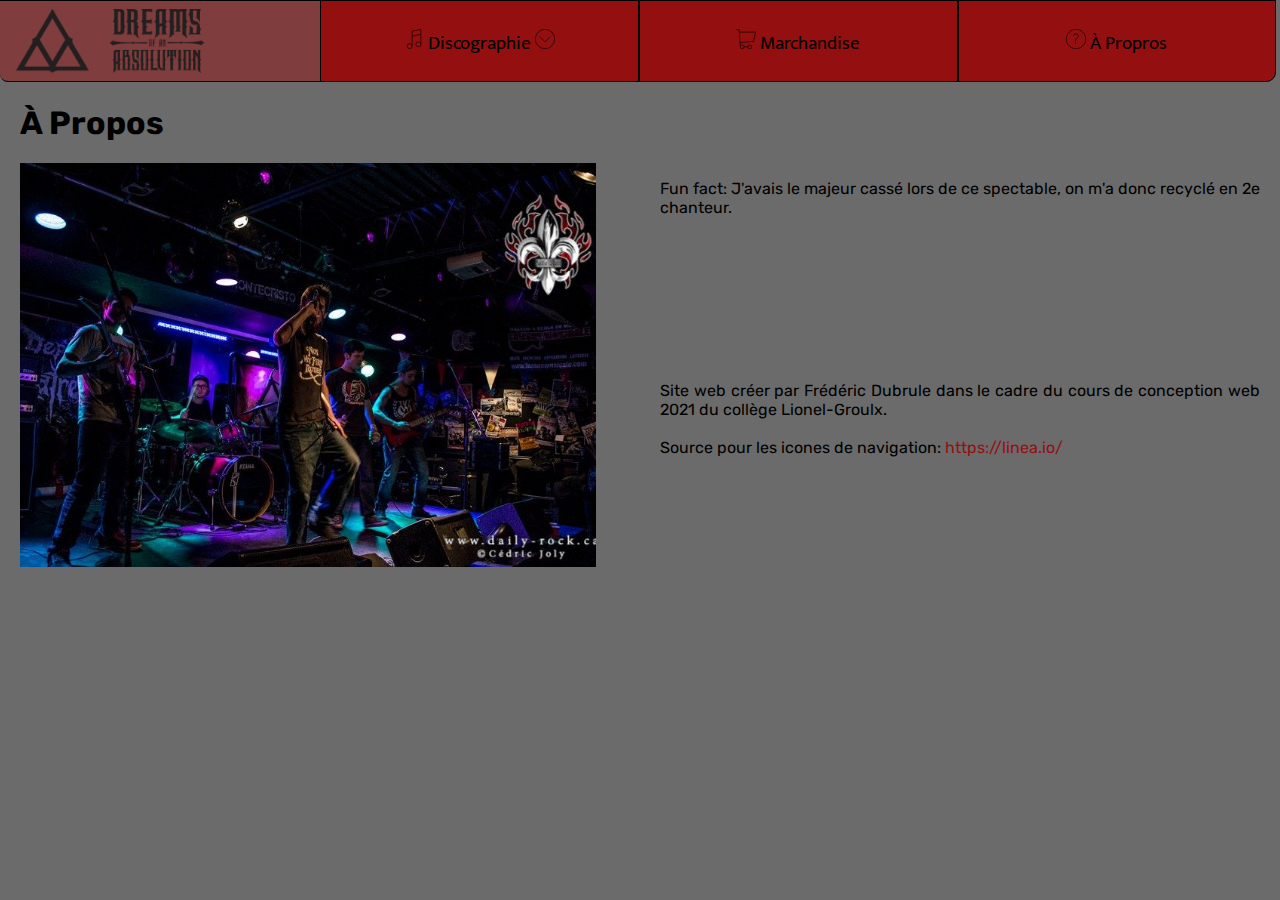
==== about.html @ 9cec656a "commit" ====
<!DOCTYPE html>
<html lang="en">

<head>
    <meta charset="UTF-8">
    <meta http-equiv="X-UA-Compatible" content="IE=edge">
    <meta name="viewport" content="width=device-width, initial-scale=1.0">
    <title>À Propos - Dreams Of An Absolution</title>
    <link rel="stylesheet" href="style.css">
    <link rel="preconnect" href="https://fonts.googleapis.com">
    <link rel="preconnect" href="https://fonts.gstatic.com" crossorigin>
    <link href="https://fonts.googleapis.com/css2?family=Mukta:wght@800&display=swap" rel="stylesheet">
    <link rel="preconnect" href="https://fonts.googleapis.com">
    <link rel="preconnect" href="https://fonts.gstatic.com" crossorigin>
    <link href="https://fonts.googleapis.com/css2?family=Mukta:wght@800&family=Rubik&display=swap" rel="stylesheet">
</head>

<body>
    <nav>
        <div class="doaaHome">
            <a href="index.html">
                <img class="doaa" src="images/DOAA logos/png/DOAA - Logo.png" alt="DOAA Logo">
                <img class="dreams" src="images/DOAA logos/png/DOAA - Text.png" alt="Dreams Of An Absolution">
            </a>
        </div>
        <ul class="navPrincipal">
            <li class="discography">
                <a class="sousMenu" href="#"><img class="iconeMenu"
                        src="images/Linea icon pack free/music_note_multiple.svg">
                    Discographie
                    <img class="iconeSousMenu" src="images/Linea icon pack free/arrows_circle_down.svg">
                </a>

                <ul class="sousMenu">
                    <li class="discography"><a href="originEP.html">Origin EP
                            <img class="iconeDansSousMenu" src="images/DOAA logos/doaa_origin_cover.jpg">
                        </a>
                    </li>
                    <li class="finSousMenu"><a href="theFallEP.html">The Fall EP
                            <img class="iconeDansSousMenu" src="images/DOAA logos/doaa_the_fall.png">
                        </a>
                    </li>
                </ul>
            </li>
            <li><a href="marchandise.html">
                    <img class="iconeMenu" src="images/Linea icon pack free/ecommerce_cart_content.svg">
                    Marchandise
                </a>
            </li>
            <li class="finMenu"><a href="about.html"><img class="iconeMenu"
                        src="images/Linea icon pack free/basic_question.svg">
                    À Propros

                </a>
            </li>
        </ul>
    </nav>
    <div>
        <h1>À Propos</h1>
        <div class="about">
            <img class="photo" src="images/DOAA logos/doaa_photo_about.jpg" alt="photo du groupe">
            <p>Fun fact: J'avais le majeur cassé lors de ce spectable, on m'a donc recyclé en 2e chanteur.</p>
            <p>Site web créer par Frédéric Dubrule dans le cadre du cours de conception web 2021 du collège Lionel-Groulx. <br><br> Source pour les icones
                de navigation: <a href="https://linea.io/" target="blank">https://linea.io/</a></p>
        </div>
    </div>
</body>

</html>
---- style.css ----
body{
    background-color: rgb(107, 107, 107);
margin: 0;
}
/*Nav bar*/
nav{
    width: 100%;
    height: 5em;
    display: inline-block;
    padding: 0;
    margin: 0;
    font-family: 'Mukta', sans-serif;
}
ul{ 
    list-style: none;
    height: 100%;
    padding: 0;
    line-height: 64px;
}
ul.navPrincipal{
    margin: 0;
    width: 75%;
    float: right;
}
ul.sousMenu{
    position: relative;
    right: 1px;
    display: none;
    z-index: +1;
}
ul.sousMenu li{
    margin: 0;
}
li{
    float: left;
    height: 100%;
    margin: 0;
    width: 33%;
    line-height: 84px;
    font-size: larger;
    text-align: center;
    border: solid black 1px;
    padding: 0;
    background-color:rgb(148, 16, 16);
}
ul.sousMenu li{
    display: block;
    width: 100%;
    background-color: rgb(148, 16, 16);
    font-size: 1em;

}
div.doaaHome{
    display: inline-block;
    width: 25%;
    height: 80px;
    margin: 0;
    border-bottom-left-radius: 0.5em;
    background-color: rgb(148, 16, 16);
    border-bottom: solid black 1px;
    border-top: solid black 1px;
}
div.doaaHome:hover{
    background-color: rgba(148, 16, 16,0.5);
}
li.finMenu{
    border-bottom-right-radius: 0.5em;
}
li.finSousMenu{
    border-bottom-left-radius: .5em;
    border-bottom-right-radius: .5em;
}
li:hover ul li{
    background-color: rgba(148, 16, 16,0.5);
}
li:hover ul li a{
    color: black;
}
li ul li:hover{
    background-color: black;
}
li ul li:hover {
    color: black;
}
 ul  li:hover ul{
    position: relative;
    display: block;
}
ul.navPrincipal li:hover{
   background-color:  rgba(148, 16, 16, 0.5);
}
ul.navPrincipal li:hover{
    color: black;
}
ul.navPrincipal li ul.sousMenu li:hover{
    background-color: rgb(148, 16, 16);
}
a{
    display: block;
    text-decoration: none;
    color: black;
    height: 100%;
    width: 100%;
}
ul.navPrincipal li.discography a.sousMenu:hover{
    cursor: default;
}
/*images*/
.iconeMenu{
    width: 20px;
    padding-top: 1em;
}
img.iconeSousMenu{
    width: 20px;  
}
img.iconeDansSousMenu{
    float: left;
    width: 50px;
    border-radius: 100%;
    margin-top: 16px;
    margin-left: 16px;
}
img.doaa{
    height: 80%;
    padding-left: 1em;
    padding-top: .5em;
}
img.dreams{
    height: 80%;
    padding-left: 1em;
}
/* body*/
h1{
    text-indent: 20px;
    font-family: 'Rubik', sans-serif;
    margin-top: 24px;
}
img.photo{
    width: 40%;
    margin-left: 20px;
}
img.photoM{
    height: 260px;
    margin-left: 20px;
    grid-row: 1 / span 4;
}
img.photoEP{
    margin-left: 20px;
    width: 220px;
}
img.icon{
    width: 40px;
}
iframe{
    float: left;
}
p{
    margin-left: 20px;
    font-family: 'Rubik', sans-serif;
    text-align: justify;
    margin-right: 20px;
}
div.contenu{
    display: grid;
    grid-template-columns: repeat(3,1fr);
    grid-template-rows: auto auto;
    column-gap: 20px;
}
div.marchandise{
    display: grid;
    grid-template-columns: 50% 50px auto;
}
p.EP{
    grid-column: 1/4;
}
div.audio{
    display: grid; 
}
div.video{
    display: grid;
    height: 350px;
}
div.contenu div.video iframe{
    height: 90%;
    width: 90%;
    margin: 0;  
}
div.marchandise div{
    grid-column: span 2;
    height: 54px;
}
div.marchandise div a{
    display: inline;
    padding: 10px;
    background-color: rgb(148, 16, 16);;
    border-radius: 10px;
    font-weight: bold;
    line-height: 40px;
    border: solid black 1px;
    margin-bottom: 14px;  
}
div.marchandise div img.icon{
    margin-right: 7px;
    position: relative;
    top: 14px;   
}
div.marchandise div a:hover{
    background-color: rgba(148, 16, 16, 0.5);;
}
div.video p{
   margin: 0;
   width: 300px;
}
p a{
    display: inline;
    color: rgb(148, 16, 16);
}
p a:hover{
    color:rgba(148, 16, 16, 0.5);
}
div.about{
    display: grid;
    grid-template-columns: 50% 50%;
    grid-template-rows: repeat(2,1fr);
}
div.about img{
    grid-row: 1/ span 2;
    width: 90%;
}
/* Media queries*/
    @media all and (max-width: 880px) {
        audio{
            width: 50%;
        }   
    }
@media all and (max-width: 824px ) {
    nav{
        height: 4em;
    }
    div.doaaHome{
        height: 64px;
    }
}
@media all and (max-width: 796px) {
    body{
        margin-right: 10px;
    }
    ul.navPrincipal li{
        width: 100%;
    }
    div.doaaHome{
       width: 100%;
       height: 49.6px;
       margin: 5px;
       border-radius: .5em;
    }
    div.doaaHome a{
        margin-left: auto;
        margin-right: auto;
        display: flex;
        justify-content: center;
    }
    div{
        width: 100%;
        margin: 5px;
    }
    ul.navPrincipal{
        width: 100%;
        border-radius: .5em;
    }
    nav{
        height: 10%;
    }
    li{
        line-height: 32px;
        border-radius: .5em;
        margin: 5px;
    }
    ul.sousMenu{
        border-radius: .5em;
        position: relative;
        right: 6px;
    }
    ul.sousMenu li{
        margin-right: 10px;
        margin: 5px;
        height: 3em;
        line-height: 51px;
        height: 51px;
    }
    img.doaa{
        padding-left: 0;
    }
    img.dreams{
        padding-top: .5em;
    }
    img.iconeDansSousMenu{
        margin-top: 0;
        margin: .5em;
        height: 36px;
        width: 36px;
    }
    li.discography a{
        height: 100%;
    }
    img.photo{
        width: 90%;
    }
    div.about{
        display: block;
    }
    div.marchandise{
        display: inline-block
    }
    img.photoM{
        width: 90%;
        height: fit-content;
        display: block;
    }
    div.marchandise img.icon{
        display: inline-block;
        margin-top: 20px;
    }
    div.marchandise div{
        display: inline-block;
        width:300px ;
    }
    div.contenu{
        display: block;
    }
    div.contenu iframe{
        margin-left: 20px;
        width: 90%;
        margin-bottom: 10px;
    }
    div.contenu p{
        display: block;
    }
    div.contenu img.photoEP{
        width: 90%;
        margin-bottom: 10px;
    }
    div.video{
        display: block;
        margin-left: 20px;
    }
    div.video iframe{
        height: 100%;
        margin-bottom: 10px;
    }
    div.audio{
        margin-left: 20px;
    }
    audio{
        width: 90%
    }
    div.video p{
        position: relative;
        top: 5px;
    }
}
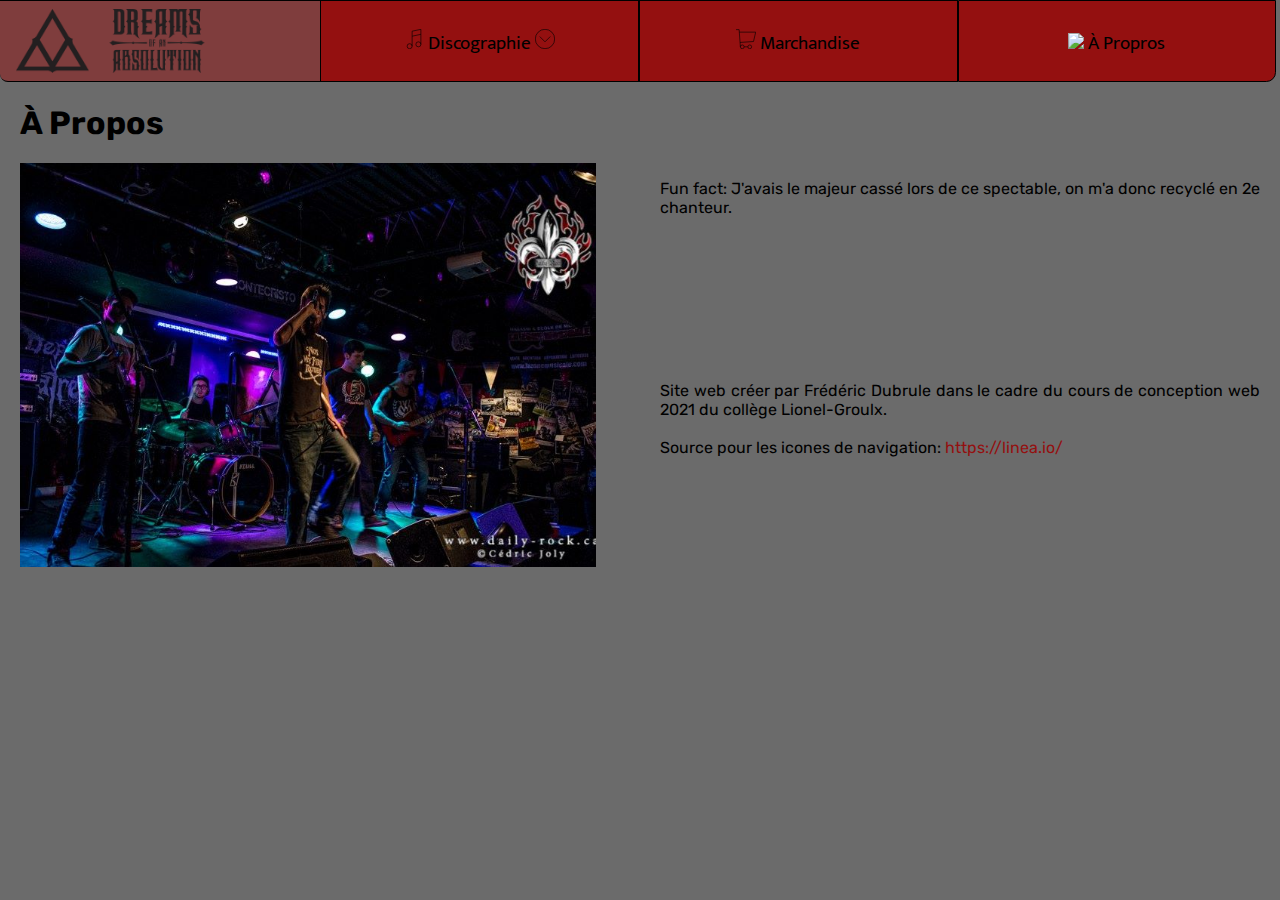
==== commit 4165e8fc: "commit" ====
--- a/about.html
+++ b/about.html
@@ -19,25 +19,24 @@
     <nav>
         <div class="doaaHome">
             <a href="index.html">
-                <img class="doaa" src="images/DOAA logos/png/DOAA - Logo.png" alt="DOAA Logo">
-                <img class="dreams" src="images/DOAA logos/png/DOAA - Text.png" alt="Dreams Of An Absolution">
+                <img class="doaa" src="images/DOAA_logos/png/DOAA - Logo.png" alt="DOAA_Logo">
+                <img class="dreams" src="images/DOAA_logos/png/DOAA - Text.png" alt="Dreams_Of_An_Absolution">
             </a>
         </div>
         <ul class="navPrincipal">
             <li class="discography">
-                <a class="sousMenu" href="#"><img class="iconeMenu"
-                        src="images/Linea icon pack free/music_note_multiple.svg">
+                <a class="sousMenu" href="#"><img class="iconeMenu"src="images/Linea_icon_pack_free/music_note_multiple.svg">
                     Discographie
-                    <img class="iconeSousMenu" src="images/Linea icon pack free/arrows_circle_down.svg">
+                    <img class="iconeSousMenu" src="images/Linea_icon_pack_free/arrows_circle_down.svg">
                 </a>
 
                 <ul class="sousMenu">
-                    <li class="discography"><a href="originEP.html">Origin EP
-                            <img class="iconeDansSousMenu" src="images/DOAA logos/doaa_origin_cover.jpg">
+                    <li><a href="originEP.html">Origin EP
+                            <img class="iconeDansSousMenu" src="images/DOAA_logos/doaa_origin_cover.jpg">
                         </a>
                     </li>
                     <li class="finSousMenu"><a href="theFallEP.html">The Fall EP
-                            <img class="iconeDansSousMenu" src="images/DOAA logos/doaa_the_fall.png">
+                            <img class="iconeDansSousMenu" src="images/DOAA_logos/doaa_the_fall.png">
                         </a>
                     </li>
                 </ul>
@@ -48,7 +47,7 @@
                 </a>
             </li>
             <li class="finMenu"><a href="about.html"><img class="iconeMenu"
-                        src="images/Linea icon pack free/basic_question.svg">
+                        src="images/Linea_icon pack_free/basic_question.svg">
                     À Propros
 
                 </a>
--- a/style.css
+++ b/style.css
@@ -184,6 +184,7 @@
     height: 90%;
     width: 90%;
     margin: 0;  
+    z-index: 5;
 }
 div.marchandise div{
     grid-column: span 2;
@@ -208,8 +209,10 @@
     background-color: rgba(148, 16, 16, 0.5);;
 }
 div.video p{
+    display: block;
    margin: 0;
    width: 300px;
+   height: 3em;
 }
 p a{
     display: inline;
@@ -347,6 +350,7 @@
     div.video iframe{
         height: 100%;
         margin-bottom: 10px;
+        display: block;
     }
     div.audio{
         margin-left: 20px;
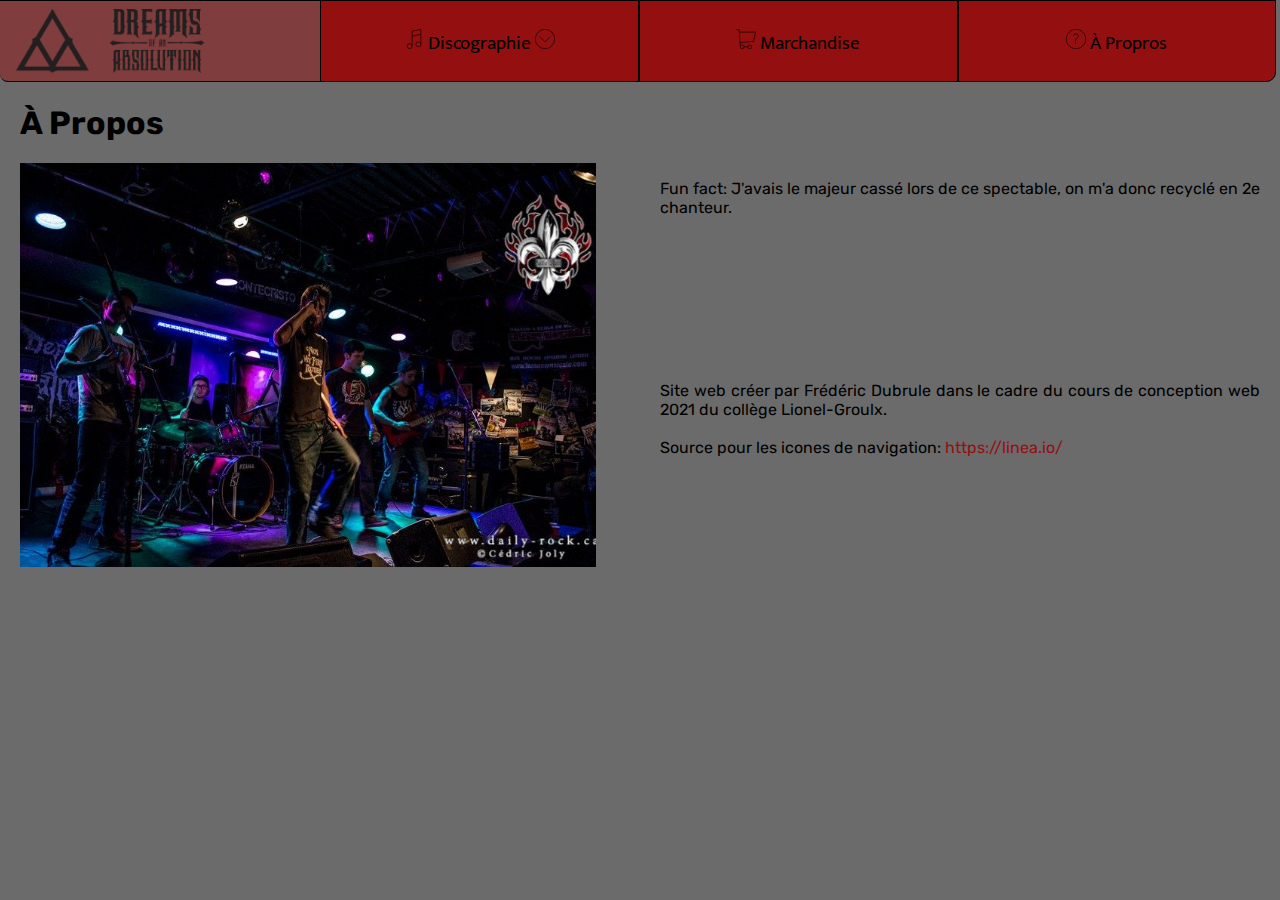
==== commit 8c606fc1: "commit" ====
--- a/about.html
+++ b/about.html
@@ -19,8 +19,8 @@
     <nav>
         <div class="doaaHome">
             <a href="index.html">
-                <img class="doaa" src="images/DOAA_logos/png/DOAA - Logo.png" alt="DOAA_Logo">
-                <img class="dreams" src="images/DOAA_logos/png/DOAA - Text.png" alt="Dreams_Of_An_Absolution">
+                <img class="doaa" src="images/DOAA_logos/png/DOAA-Logo.png" alt="DOAA_Logo">
+                <img class="dreams" src="images/DOAA_logos/png/DOAA-Text.png" alt="Dreams_Of_An_Absolution">
             </a>
         </div>
         <ul class="navPrincipal">
@@ -42,12 +42,11 @@
                 </ul>
             </li>
             <li><a href="marchandise.html">
-                    <img class="iconeMenu" src="images/Linea icon pack free/ecommerce_cart_content.svg">
+                    <img class="iconeMenu" src="images/Linea_icon_pack_free/ecommerce_cart_content.svg">
                     Marchandise
                 </a>
             </li>
-            <li class="finMenu"><a href="about.html"><img class="iconeMenu"
-                        src="images/Linea_icon pack_free/basic_question.svg">
+            <li class="finMenu"><a href="about.html"><img class="iconeMenu" src="images/Linea_icon_pack_free/basic_question.svg">
                     À Propros
 
                 </a>
@@ -57,7 +56,7 @@
     <div>
         <h1>À Propos</h1>
         <div class="about">
-            <img class="photo" src="images/DOAA logos/doaa_photo_about.jpg" alt="photo du groupe">
+            <img class="photo" src="images/DOAA_logos/doaa_photo_about.jpg" alt="photo du groupe">
             <p>Fun fact: J'avais le majeur cassé lors de ce spectable, on m'a donc recyclé en 2e chanteur.</p>
             <p>Site web créer par Frédéric Dubrule dans le cadre du cours de conception web 2021 du collège Lionel-Groulx. <br><br> Source pour les icones
                 de navigation: <a href="https://linea.io/" target="blank">https://linea.io/</a></p>
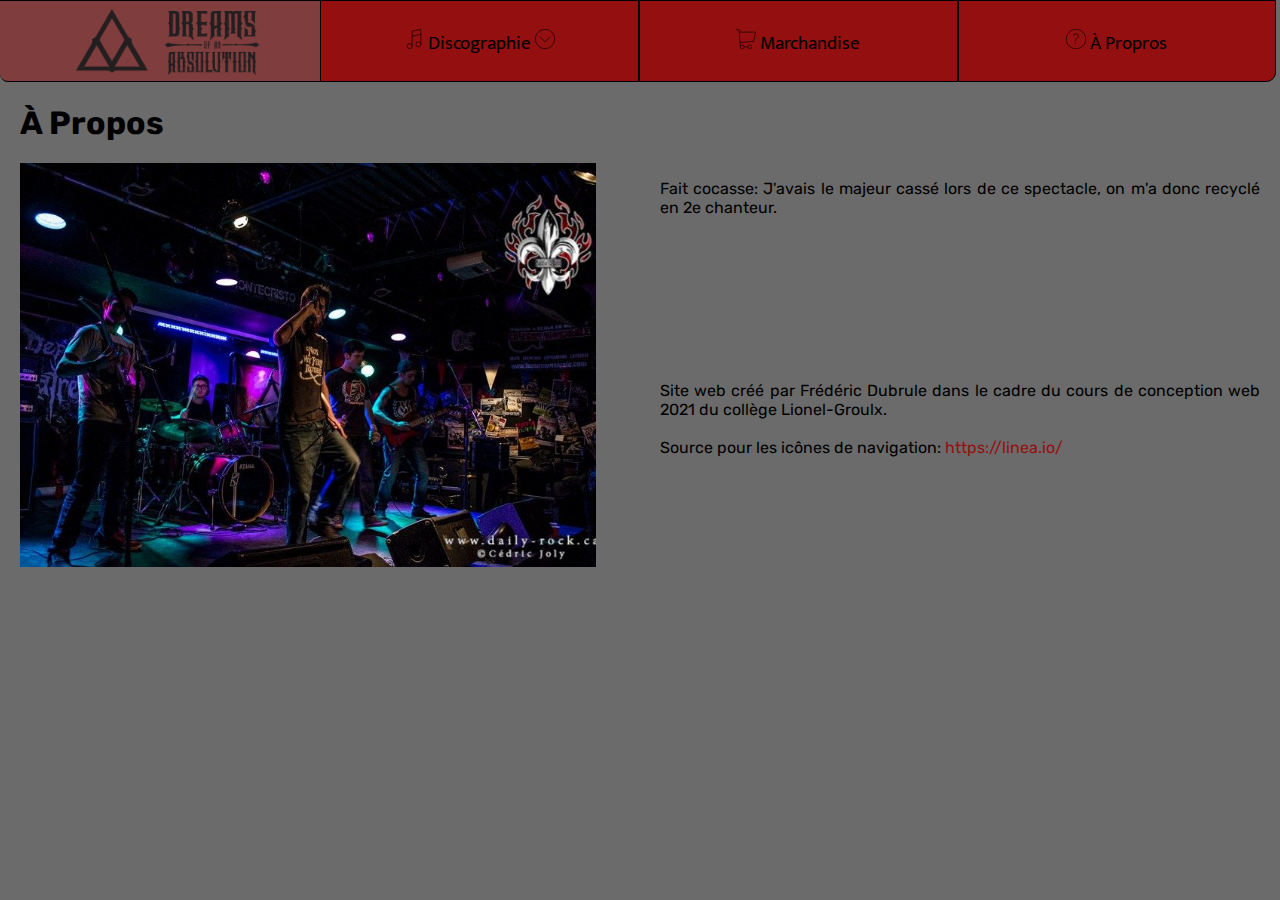
==== commit 70f20daf: "commit" ====
--- a/about.html
+++ b/about.html
@@ -25,28 +25,28 @@
         </div>
         <ul class="navPrincipal">
             <li class="discography">
-                <a class="sousMenu" href="#"><img class="iconeMenu"src="images/Linea_icon_pack_free/music_note_multiple.svg">
+                <a class="sousMenu" href="#"><img class="iconeMenu" src="images/Linea_icon_pack_free/music_note_multiple.svg" alt="music_note">
                     Discographie
-                    <img class="iconeSousMenu" src="images/Linea_icon_pack_free/arrows_circle_down.svg">
+                    <img class="iconeSousMenu" src="images/Linea_icon_pack_free/arrows_circle_down.svg" alt="drop_down_arrow">
                 </a>
 
                 <ul class="sousMenu">
                     <li><a href="originEP.html">Origin EP
-                            <img class="iconeDansSousMenu" src="images/DOAA_logos/doaa_origin_cover.jpg">
+                            <img class="iconeDansSousMenu" src="images/DOAA_logos/doaa_origin_cover.jpg" alt="origin_EP_cover">
                         </a>
                     </li>
                     <li class="finSousMenu"><a href="theFallEP.html">The Fall EP
-                            <img class="iconeDansSousMenu" src="images/DOAA_logos/doaa_the_fall.png">
+                            <img class="iconeDansSousMenu" src="images/DOAA_logos/doaa_the_fall.png" alt="the_fall_ep_cover">
                         </a>
                     </li>
                 </ul>
             </li>
             <li><a href="marchandise.html">
-                    <img class="iconeMenu" src="images/Linea_icon_pack_free/ecommerce_cart_content.svg">
+                    <img class="iconeMenu" src="images/Linea_icon_pack_free/ecommerce_cart_content.svg" alt="shopping_cart_icon">
                     Marchandise
                 </a>
             </li>
-            <li class="finMenu"><a href="about.html"><img class="iconeMenu" src="images/Linea_icon_pack_free/basic_question.svg">
+            <li class="finMenu"><a href="about.html"><img class="iconeMenu" src="images/Linea_icon_pack_free/basic_question.svg" alt="question_icon">
                     À Propros
 
                 </a>
@@ -57,8 +57,8 @@
         <h1>À Propos</h1>
         <div class="about">
             <img class="photo" src="images/DOAA_logos/doaa_photo_about.jpg" alt="photo du groupe">
-            <p>Fun fact: J'avais le majeur cassé lors de ce spectable, on m'a donc recyclé en 2e chanteur.</p>
-            <p>Site web créer par Frédéric Dubrule dans le cadre du cours de conception web 2021 du collège Lionel-Groulx. <br><br> Source pour les icones
+            <p>Fait cocasse: J'avais le majeur cassé lors de ce spectacle, on m'a donc recyclé en 2e chanteur.</p>
+            <p>Site web créé par Frédéric Dubrule dans le cadre du cours de conception web 2021 du collège Lionel-Groulx. <br><br> Source pour les icônes
                 de navigation: <a href="https://linea.io/" target="blank">https://linea.io/</a></p>
         </div>
     </div>
--- a/style.css
+++ b/style.css
@@ -26,7 +26,7 @@
     position: relative;
     right: 1px;
     display: none;
-    z-index: +1;
+    z-index: +6;
 }
 ul.sousMenu li{
     margin: 0;
@@ -48,7 +48,6 @@
     width: 100%;
     background-color: rgb(148, 16, 16);
     font-size: 1em;
-
 }
 div.doaaHome{
     display: inline-block;
@@ -59,6 +58,13 @@
     background-color: rgb(148, 16, 16);
     border-bottom: solid black 1px;
     border-top: solid black 1px;
+}
+div.doaaHome a {
+    display: flex;
+    justify-content: center;
+}
+div.doaaHome a img.dreams{
+    margin-top: 10px;
 }
 div.doaaHome:hover{
     background-color: rgba(148, 16, 16,0.5);
@@ -181,8 +187,8 @@
     height: 350px;
 }
 div.contenu div.video iframe{
-    height: 90%;
-    width: 90%;
+    height: 100%;
+    width: 100%;
     margin: 0;  
     z-index: 5;
 }
@@ -263,6 +269,9 @@
         display: flex;
         justify-content: center;
     }
+    div.doaaHome a img.dreams{
+        margin-top: 0px;
+    }
     div{
         width: 100%;
         margin: 5px;
@@ -326,7 +335,13 @@
     }
     div.marchandise div{
         display: inline-block;
-        width:300px ;
+
+    }
+    div.marchandise div a{
+        display: inline-block;
+        height: 20px;
+        line-height: 20px;
+        width: 270px;
     }
     div.contenu{
         display: block;
@@ -344,14 +359,12 @@
         margin-bottom: 10px;
     }
     div.video{
-        display: block;
+        display: inline-block;
         margin-left: 20px;
-    }
-    div.video iframe{
-        height: 100%;
-        margin-bottom: 10px;
-        display: block;
-    }
+        margin-right: 20px;
+        width: 90%;
+    }
+
     div.audio{
         margin-left: 20px;
     }
